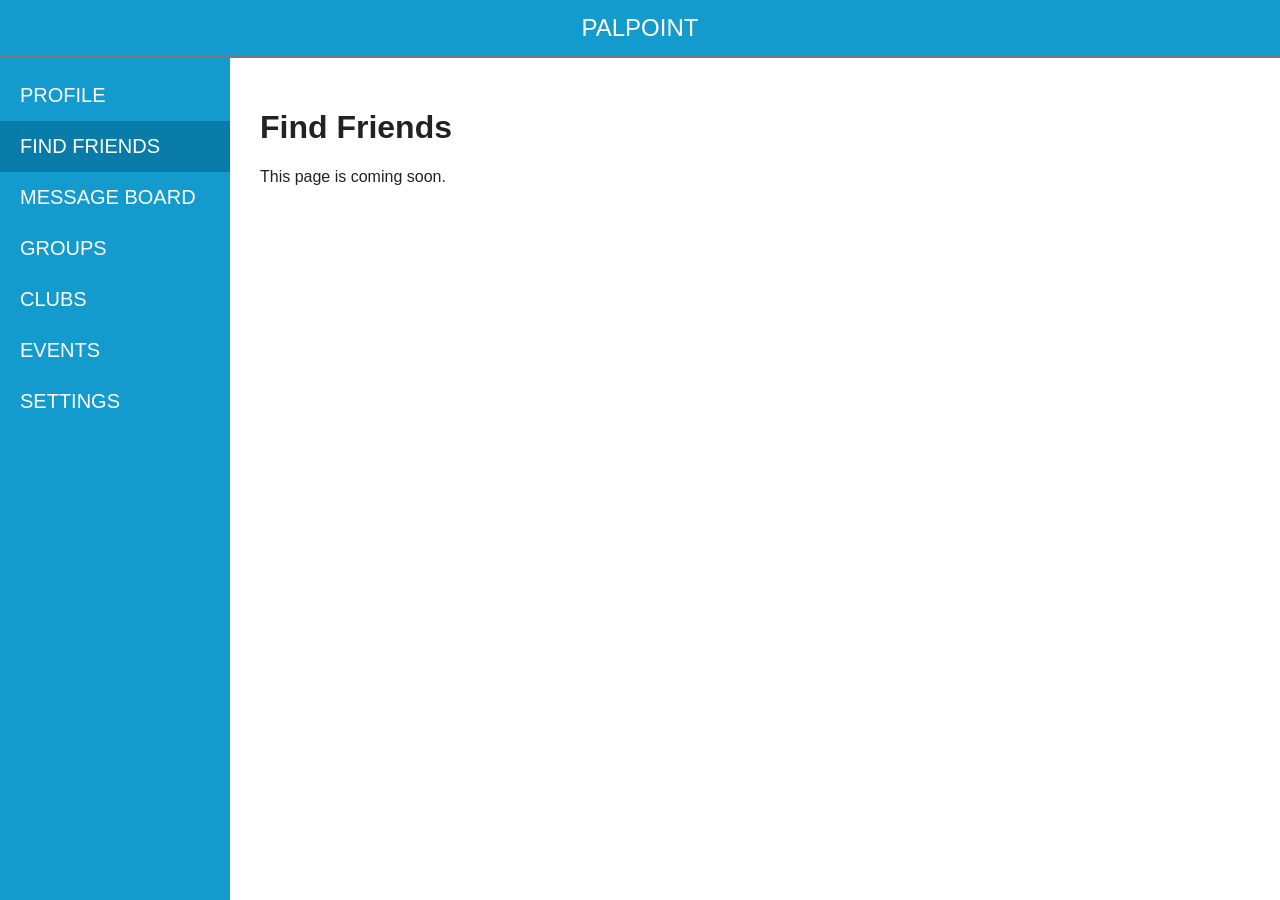
==== find-friends.html @ 619890df "Add files via upload" ====
<!DOCTYPE html>
<html lang="en">
<head><meta charset="UTF-8"><meta name="viewport" content="width=device-width, initial-scale=1.0"><title>PalPoint - Find Friends</title><link rel="stylesheet" href="style.css"></head>
<body><header class="header">PALPOINT</header><div class="layout"><nav class="sidebar" aria-label="Main navigation"><a href="index.html">PROFILE</a>
<a href="find-friends.html" class="active">FIND FRIENDS</a>
<a href="messages.html">MESSAGE BOARD</a>
<a href="groups.html">GROUPS</a>
<a href="clubs.html">CLUBS</a>
<a href="events.html">EVENTS</a>
<a href="settings.html">SETTINGS</a></nav><main class="main" style="padding:30px"><h1>Find Friends</h1><p>This page is coming soon.</p></main></div></body>
</html>
---- style.css ----
*{box-sizing:border-box}body{margin:0;font-family:Arial,sans-serif;color:#222}.header{height:58px;background:#139bce;color:white;display:flex;align-items:center;justify-content:center;font-size:24px;border-bottom:2px solid #777}.layout{display:flex;min-height:calc(100vh - 58px)}.sidebar{width:230px;flex-shrink:0;background:#139bce;padding:12px 0}.sidebar a{display:block;color:white;text-decoration:none;font-size:20px;padding:14px 20px}.sidebar a:hover,.sidebar a.active{background:#087ca9}.main{flex:1;min-width:0}.profile-top{position:relative;min-height:360px;padding:25px 30px;border-bottom:1px solid #777}.picture{width:215px;height:215px;border:2px dashed #999;display:flex;align-items:center;justify-content:center;text-align:center}.edit{position:absolute;right:25px;top:28px;background:#139bce;color:white;padding:12px 20px;text-decoration:none;border:1px solid #777}.description{margin-top:20px;font-size:21px}.interests{padding:15px;font-size:21px}@media(max-width:650px){.layout{display:block}.sidebar{width:100%;display:flex;flex-wrap:wrap}.sidebar a{font-size:15px;padding:10px}.profile-top{padding:20px}.edit{right:15px;top:20px}.picture{width:170px;height:170px}}
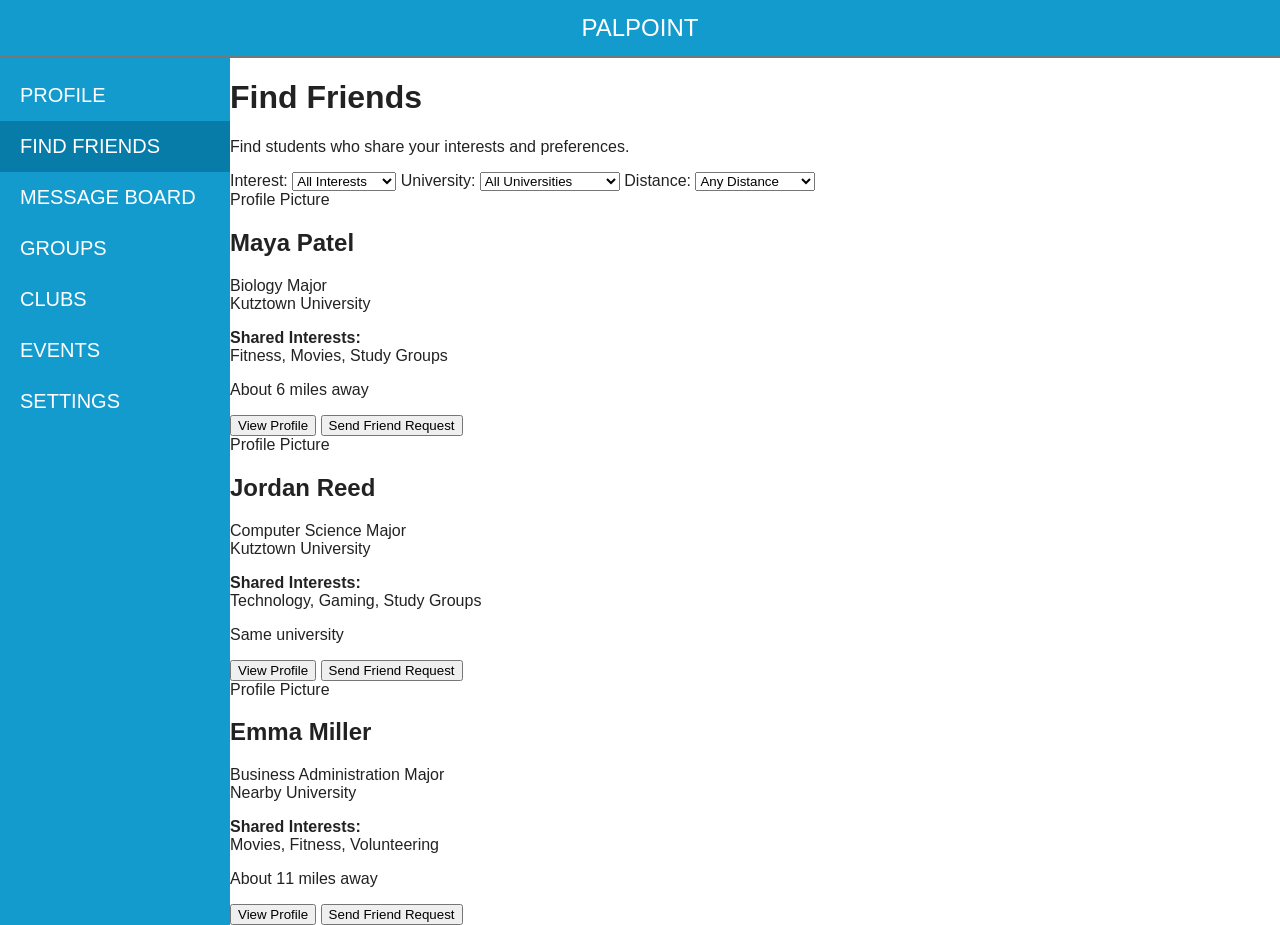
==== commit df1d50e8: "Enhance Find Friends page with filters and profiles Added a friend filter section with dropdowns for" ====
--- a/find-friends.html
+++ b/find-friends.html
@@ -1,11 +1,204 @@
 <!DOCTYPE html>
 <html lang="en">
-<head><meta charset="UTF-8"><meta name="viewport" content="width=device-width, initial-scale=1.0"><title>PalPoint - Find Friends</title><link rel="stylesheet" href="style.css"></head>
-<body><header class="header">PALPOINT</header><div class="layout"><nav class="sidebar" aria-label="Main navigation"><a href="index.html">PROFILE</a>
-<a href="find-friends.html" class="active">FIND FRIENDS</a>
-<a href="messages.html">MESSAGE BOARD</a>
-<a href="groups.html">GROUPS</a>
-<a href="clubs.html">CLUBS</a>
-<a href="events.html">EVENTS</a>
-<a href="settings.html">SETTINGS</a></nav><main class="main" style="padding:30px"><h1>Find Friends</h1><p>This page is coming soon.</p></main></div></body>
+
+<head>
+    <meta charset="UTF-8">
+    <meta name="viewport" content="width=device-width, initial-scale=1.0">
+    <title>PalPoint - Find Friends</title>
+    <link rel="stylesheet" href="style.css">
+</head>
+
+<body>
+
+<header class="header">
+    PALPOINT
+</header>
+
+<div class="layout">
+
+    <nav class="sidebar" aria-label="Main navigation">
+        <a href="index.html">PROFILE</a>
+        <a href="find-friends.html" class="active">FIND FRIENDS</a>
+        <a href="messages.html">MESSAGE BOARD</a>
+        <a href="groups.html">GROUPS</a>
+        <a href="clubs.html">CLUBS</a>
+        <a href="events.html">EVENTS</a>
+        <a href="settings.html">SETTINGS</a>
+    </nav>
+
+    <main class="main find-friends-main">
+
+        <h1>Find Friends</h1>
+
+        <p class="find-description">
+            Find students who share your interests and preferences.
+        </p>
+
+        <section class="friend-filters">
+
+            <label>
+                Interest:
+                <select>
+                    <option>All Interests</option>
+                    <option>Technology</option>
+                    <option>Gaming</option>
+                    <option>Fitness</option>
+                    <option>Movies</option>
+                    <option>Study Groups</option>
+                </select>
+            </label>
+
+            <label>
+                University:
+                <select>
+                    <option>All Universities</option>
+                    <option>Kutztown University</option>
+                    <option>Nearby Universities</option>
+                </select>
+            </label>
+
+            <label>
+                Distance:
+                <select>
+                    <option>Any Distance</option>
+                    <option>Same University</option>
+                    <option>Within 10 Miles</option>
+                    <option>Within 25 Miles</option>
+                </select>
+            </label>
+
+        </section>
+
+
+        <section class="friend-grid">
+
+            <div class="friend-card">
+
+                <div class="friend-picture">
+                    Profile Picture
+                </div>
+
+                <h2>Maya Patel</h2>
+
+                <p>
+                    Biology Major<br>
+                    Kutztown University
+                </p>
+
+                <p>
+                    <strong>Shared Interests:</strong><br>
+                    Fitness, Movies, Study Groups
+                </p>
+
+                <p class="distance">
+                    About 6 miles away
+                </p>
+
+                <div class="friend-buttons">
+                    <button class="view-button">
+                        View Profile
+                    </button>
+
+                    <button class="request-button"
+                            onclick="sendRequest(this)">
+                        Send Friend Request
+                    </button>
+                </div>
+
+            </div>
+
+
+            <div class="friend-card">
+
+                <div class="friend-picture">
+                    Profile Picture
+                </div>
+
+                <h2>Jordan Reed</h2>
+
+                <p>
+                    Computer Science Major<br>
+                    Kutztown University
+                </p>
+
+                <p>
+                    <strong>Shared Interests:</strong><br>
+                    Technology, Gaming, Study Groups
+                </p>
+
+                <p class="distance">
+                    Same university
+                </p>
+
+                <div class="friend-buttons">
+                    <button class="view-button">
+                        View Profile
+                    </button>
+
+                    <button class="request-button"
+                            onclick="sendRequest(this)">
+                        Send Friend Request
+                    </button>
+                </div>
+
+            </div>
+
+
+            <div class="friend-card">
+
+                <div class="friend-picture">
+                    Profile Picture
+                </div>
+
+                <h2>Emma Miller</h2>
+
+                <p>
+                    Business Administration Major<br>
+                    Nearby University
+                </p>
+
+                <p>
+                    <strong>Shared Interests:</strong><br>
+                    Movies, Fitness, Volunteering
+                </p>
+
+                <p class="distance">
+                    About 11 miles away
+                </p>
+
+                <div class="friend-buttons">
+                    <button class="view-button">
+                        View Profile
+                    </button>
+
+                    <button class="request-button"
+                            onclick="sendRequest(this)">
+                        Send Friend Request
+                    </button>
+                </div>
+
+            </div>
+
+        </section>
+
+    </main>
+
+</div>
+
+
+<script>
+
+function sendRequest(button) {
+
+    button.innerText = "Request Sent";
+
+    button.disabled = true;
+
+    button.classList.add("request-sent");
+}
+
+</script>
+
+</body>
+
 </html>
